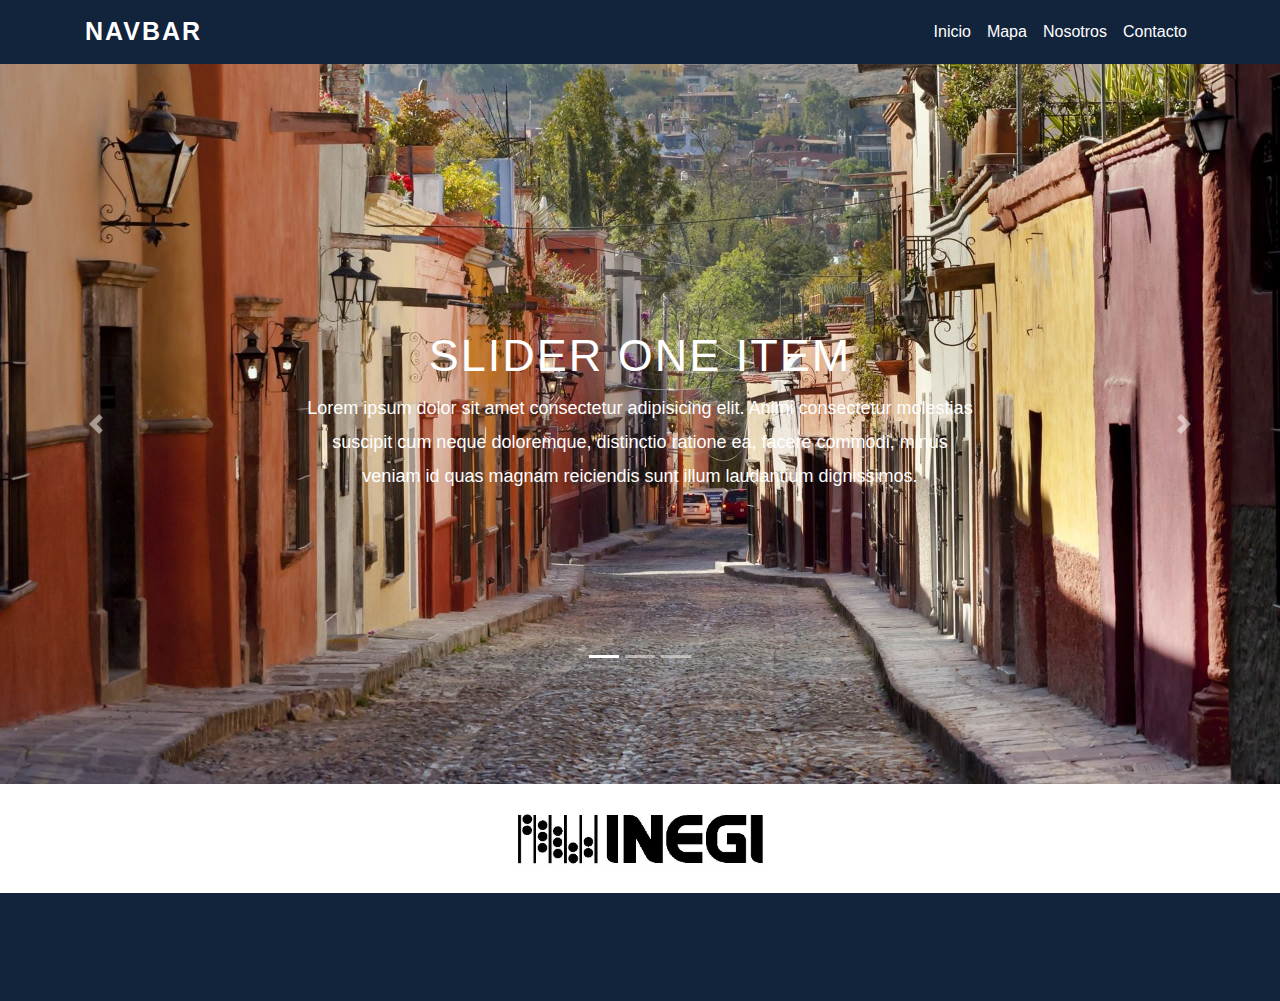
==== pages/Slider/index.html @ 0e9b9535 "el pro" ====
<!DOCTYPE html>
<html lang="en">
<head>
    <meta charset="UTF-8">
    <meta name="viewport" content="width=device-width, initial-scale=1.0">
    <meta http-equiv="X-UA-Compatible" content="ie=edge">
    <title>Site</title>
    <link rel="stylesheet" href="https://stackpath.bootstrapcdn.com/bootstrap/4.3.1/css/bootstrap.min.css">
    <link rel="stylesheet" href="mycss.css">
    <!--Link footer-->
    <link rel="stylesheet" href="https://use.fontawesome.com/releases/v5.7.2/css/all.css" integrity="sha384-fnmOCqbTlWIlj8LyTjo7mOUStjsKC4pOpQbqyi7RrhN7udi9RwhKkMHpvLbHG9Sr" crossorigin="anonymous">
</head>
<body>
    <nav class="navbar navbar-expand-lg" style="background-color: #12233c;"> <!--color-->
      <div class="container">
        <a class="navbar-brand" href="#">Navbar</a>
        <button class="navbar-toggler" type="button" data-toggle="collapse" data-target="#navbarSupportedContent" aria-controls="navbarSupportedContent" aria-expanded="false" aria-label="Toggle navigation">
            <span class="navbar-toggler-icon"></span>
        </button>

          <div class="collapse navbar-collapse" id="navbarSupportedContent">
              <ul class="navbar-nav ml-auto">
                <li class="nav-item active">
                  <a class="nav-link" href="#">Inicio <span class="sr-only">(current)</span></a>
                </li>
                    
                <li class="nav-item">
                  <a class="nav-link" href="../mapa.html">Mapa</a>
                </li>
                          
                <li class="nav-item">
                  <a class="nav-link" href="../nosotros.html">Nosotros</a>
                </li>
                          
                <li class="nav-item">
                  <a class="nav-link" href="../about.html">Contacto</a>
                </li>
              </ul>   
            </div>
          </div>
        </nav>

    <div id="carouselExampleIndicators" class="carousel slide" data-ride="carousel">
                <ol class="carousel-indicators">
                  <li data-target="#carouselExampleIndicators" data-slide-to="0" class="active"></li>
                  <li data-target="#carouselExampleIndicators" data-slide-to="1"></li>
                  <li data-target="#carouselExampleIndicators" data-slide-to="2"></li>
                </ol>
                <div class="carousel-inner">
                  <div class="carousel-item active">
                    <img class="d-block w-100" src="images/10.jpg"  alt="First slide">
                    <div class="carousel-caption d-none d-md-block">
                      <h5>Slider One Item</h5>
                        <p>Lorem ipsum dolor sit amet consectetur adipisicing elit. Animi consectetur molestias suscipit cum neque doloremque, distinctio ratione ea, facere commodi, minus veniam id quas magnam reiciendis sunt illum laudantium dignissimos.</p>
                    </div>
                </div>
                  <div class="carousel-item">
                    <img class="d-block w-100" src="images/20.jpg" alt="Second slide">
                    <div class="carousel-caption d-none d-md-block">
                            <h5>Slider Two Item</h5>
                            <p>Lorem ipsum dolor sit amet consectetur adipisicing elit. Animi consectetur molestias suscipit cum neque doloremque, distinctio ratione ea, facere commodi, minus veniam id quas magnam reiciendis sunt illum laudantium dignissimos.</p>
                        </div>
                  </div>
                  <div class="carousel-item">
                    <img class="d-block w-100" src="images/30.jpg" alt="Third slide">
                    <div class="carousel-caption d-none d-md-block">
                            <h5>Slider Three Item</h5>
                            <p>Lorem ipsum dolor sit amet consectetur adipisicing elit. Animi consectetur molestias suscipit cum neque doloremque, distinctio ratione ea, facere commodi, minus veniam id quas magnam reiciendis sunt illum laudantium dignissimos.</p>
                        </div>
                  </div>
                </div>
                <a class="carousel-control-prev" href="#carouselExampleIndicators" role="button" data-slide="prev">
                  <span class="carousel-control-prev-icon" aria-hidden="true"></span>
                  <span class="sr-only">Previous</span>
                </a>
                <a class="carousel-control-next" href="#carouselExampleIndicators" role="button" data-slide="next">
                  <span class="carousel-control-next-icon" aria-hidden="true"></span>
                  <span class="sr-only">Next</span>
                </a>
            </div>
    <br>
    <div class="footerimg">
        
<img src="images/Inegi.jpg" width="100%"></div>
    <br>
  <div class="footer">
    
    <i id="fa"  class="fab fa-facebook-f fa-2x"></i> 
      <i id="tw" class="fab fa-twitter fa-2x"></i>
      <i id="in" class="fab fa-instagram fa-2x"></i>
      <i id="pi" class="fab fa-pinterest-p fa-2x"></i>
      
      
  </div>
      

<script src="https://code.jquery.com/jquery-3.3.1.slim.min.js" ></script>
<script src="https://cdnjs.cloudflare.com/ajax/libs/popper.js/1.14.7/umd/popper.min.js"></script>
<script src="https://stackpath.bootstrapcdn.com/bootstrap/4.3.1/js/bootstrap.min.js"></script>

<!---Scripts footer-->
<script src="https://ajax.googleapis.com/ajax/libs/jquery/3.3.1/jquery.min.js"></script>
<script src="https://maxcdn.bootstrapcdn.com/bootstrap/4.3.1/js/bootstrap.min.js"></script>

</body>
</html>
---- pages/Slider/mycss.css ----
.nav-link{
    color: white;
}
.carousel-item{
    height: 80vh;
    min-height: 300px;
    background: no-repeat center center scroll;
    -webkit-background-size:cover;
    background-size: cover;
}
.carousel-caption{
    bottom: 270px;
}
.carousel-caption h5{
    font-size: 45px;
    text-transform: uppercase;
    letter-spacing: 2px;
    margin-top: 25px;
}
.carousel-caption p{
    width: 75%;
    margin: auto;
    font-size: 18px;
    line-height: 1.9;
}
.navbar-brand{
    color: white;
    font-size: 25px;
    text-transform: uppercase;
    font-weight: bold;
    letter-spacing: 2px;
}
.item img{
    position: absolute;
    top: 0;
    left: 0;
    min-height: 300px;
}
#fa{
    color: white;
    padding: 0px 20px 0px 20px;
     
 }
 #tw{
    color: white;
    padding: 20px 20px 0px 20px;
 }
 #in{
    color:  white;
    padding: 0px 20px 0px 20px;
 }
 #pi{
    color: white;
    padding: 0px 20px 0px 20px;
 }
 .footer{
    position: absolute;
    
    background-color: #12233c;
    padding: 5px;
    text-align: center;
    width: 100%;
    height: 12%;
 }
.footermapa{
     
    position: absolute;
    bottom: 0;
    background-color: #12233c;
    padding: 5px;
    text-align: center;
    width: 100%;
    height: 12%;
}
.hefonosotros{
    background-color:#12233c; 
    color: white;
}
.nosotros{
    width: 100%;
    padding: 0 20% 0 20%;
}
 .carousel-indicators{
     padding: 100px;
 }
 .footerimg{
     width: 100%;
     position: center;
     padding: 0px 40% 0px 40%;
 }
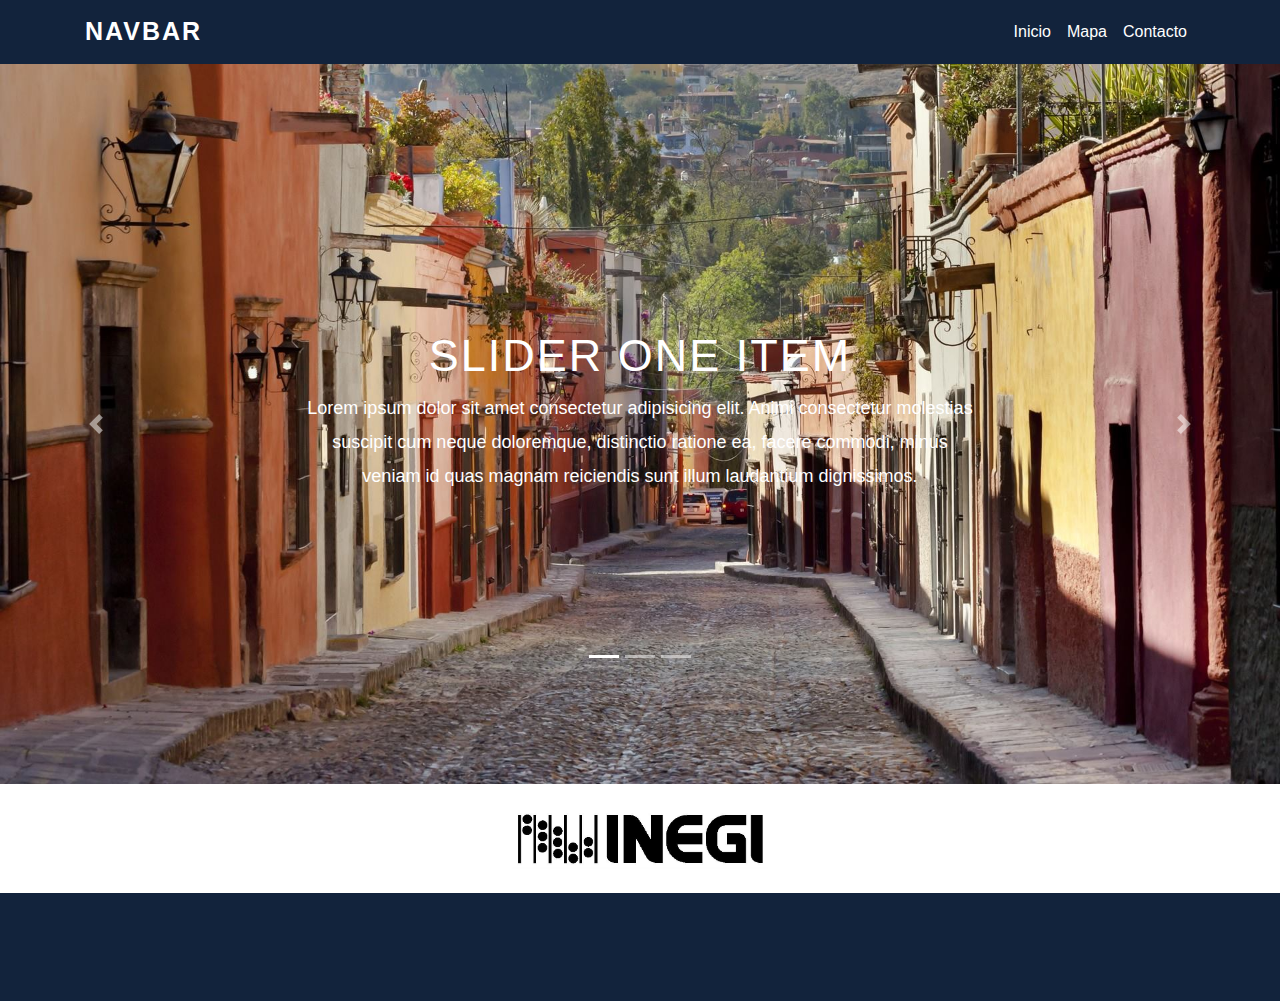
==== commit fd7791c4: "mapa2" ====
--- a/pages/Slider/index.html
+++ b/pages/Slider/index.html
@@ -28,9 +28,9 @@
                   <a class="nav-link" href="../mapa.html">Mapa</a>
                 </li>
                           
-                <li class="nav-item">
+                <!--<li class="nav-item">
                   <a class="nav-link" href="../nosotros.html">Nosotros</a>
-                </li>
+                </li>-->
                           
                 <li class="nav-item">
                   <a class="nav-link" href="../about.html">Contacto</a>
--- a/pages/Slider/mycss.css
+++ b/pages/Slider/mycss.css
@@ -65,7 +65,7 @@
 .footermapa{
      
     position: absolute;
-    bottom: 0;
+    top: 125%;
     background-color: #12233c;
     padding: 5px;
     text-align: center;
